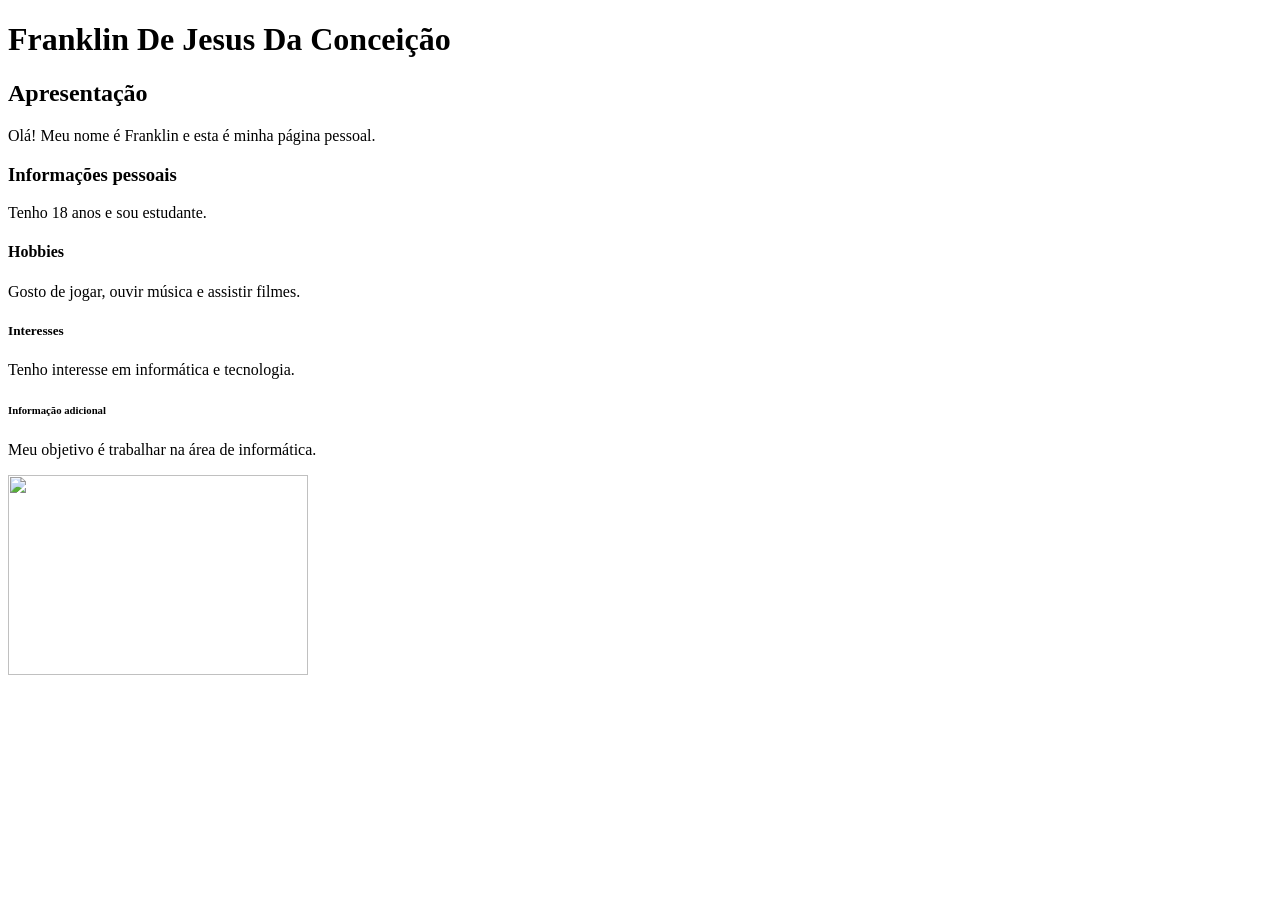
==== aula-06/lista_form_2/exercicio-1/index.html @ 85d8536a "exercicio-1-aula-6" ====
<!DOCTYPE html>
<html lang="en">
<head>
    <meta charset="UTF-8">
    <meta name="viewport" content="width=device-width, initial-scale=1.0">
    <title>Document</title>
</head>
<body>
    <h1>Franklin De Jesus Da Conceição</h1>

<h2>Apresentação</h2>
<p>Olá! Meu nome é Franklin e esta é minha página pessoal.</p>

<h3>Informações pessoais</h3>
<p>Tenho 18 anos e sou estudante.</p>

<h4>Hobbies</h4>
<p>Gosto de jogar, ouvir música e assistir filmes.</p>
<h5>Interesses</h5>
<p>Tenho interesse em informática e tecnologia.</p>

<h6>Informação adicional</h6>
<p>Meu objetivo é trabalhar na área de informática.</p>
<img src="dog.jpg"
width="300px" height="200px"
</body>
</html>
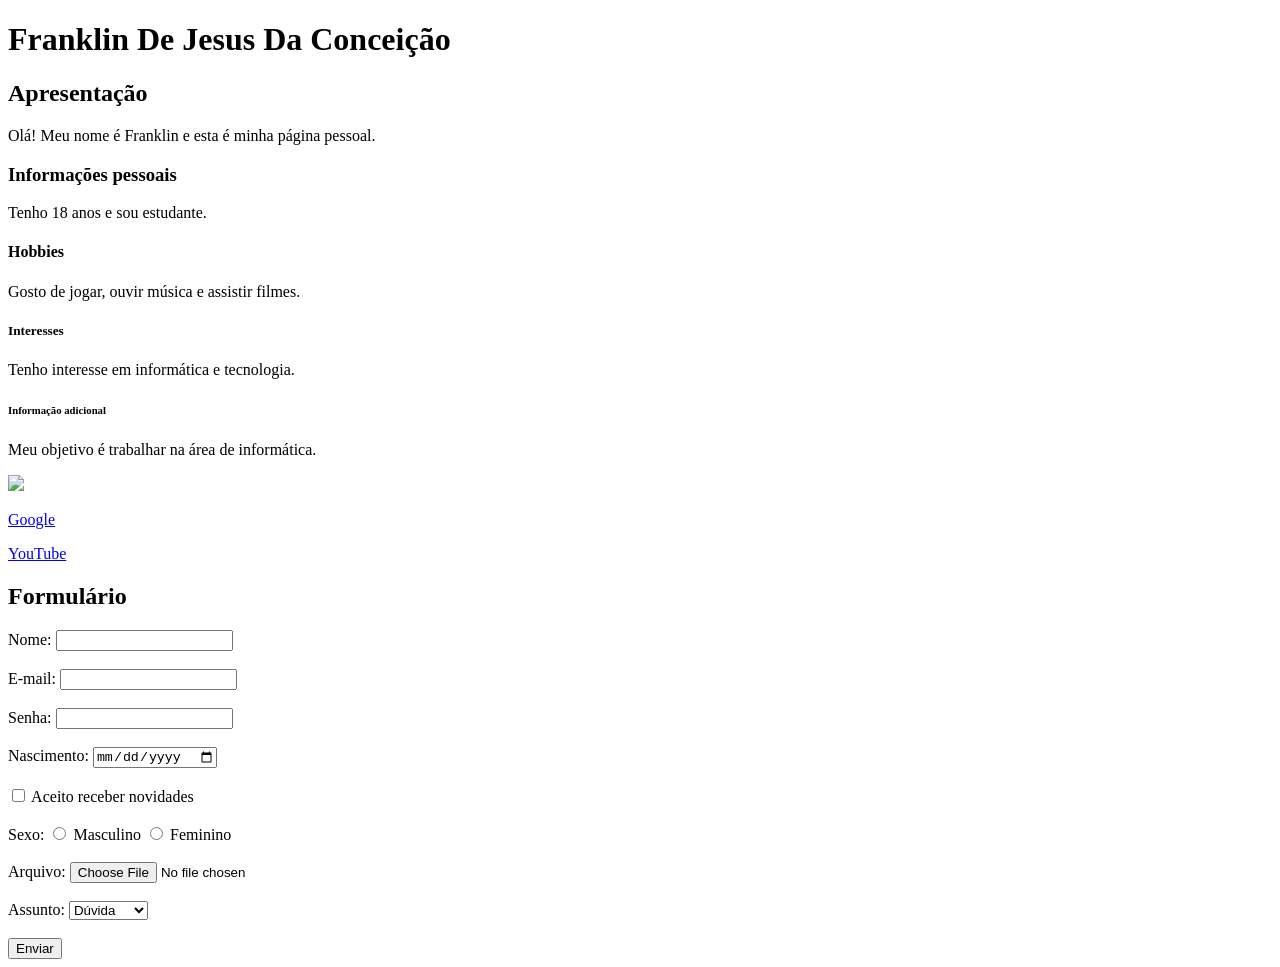
==== commit 3cf56531: "atividade-1-aula-6" ====
--- a/aula-06/lista_form_2/exercicio-1/index.html
+++ b/aula-06/lista_form_2/exercicio-1/index.html
@@ -21,7 +21,37 @@
 
 <h6>Informação adicional</h6>
 <p>Meu objetivo é trabalhar na área de informática.</p>
-<img src="dog.jpg"
-width="300px" height="200px"
+<img src="foto.jpg" width="200">
+
+<p><a href="https://www.google.com">Google</a></p>
+<p><a href="https://www.youtube.com">YouTube</a></p>
+
+<h2>Formulário</h2>
+
+<form>
+    Nome: <input type="text"><br><br>
+    E-mail: <input type="email"><br><br>
+    Senha: <input type="password"><br><br>
+    Nascimento: <input type="date"><br><br>
+
+    <input type="checkbox"> Aceito receber novidades<br><br>
+
+    Sexo:
+    <input type="radio" name="sexo"> Masculino
+    <input type="radio" name="sexo"> Feminino
+    <br><br>
+
+    Arquivo: <input type="file"><br><br>
+
+    Assunto:
+    <select>
+        <option>Dúvida</option>
+        <option>Sugestão</option>
+        <option>Elogio</option>
+    </select>
+
+    <br><br>
+    <button type="submit">Enviar</button>
+</form>
 </body>
 </html>
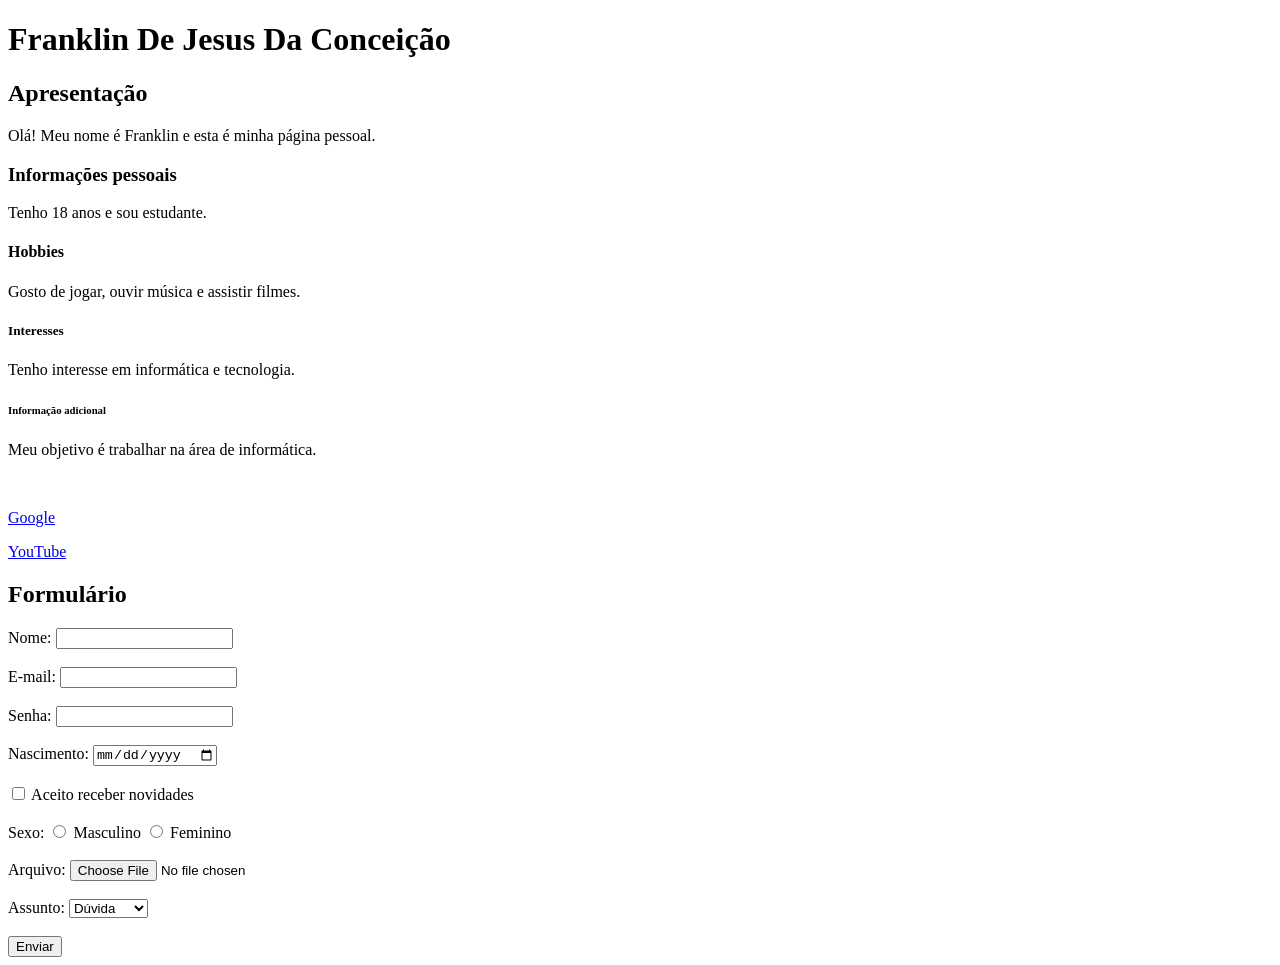
==== commit 5cfe4cd6: "atividade-2-aula-6" ====
--- a/aula-06/lista_form_2/exercicio-1/index.html
+++ b/aula-06/lista_form_2/exercicio-1/index.html
@@ -21,7 +21,7 @@
 
 <h6>Informação adicional</h6>
 <p>Meu objetivo é trabalhar na área de informática.</p>
-<img src="foto.jpg" width="200">
+<img src="" width="200">
 
 <p><a href="https://www.google.com">Google</a></p>
 <p><a href="https://www.youtube.com">YouTube</a></p>
